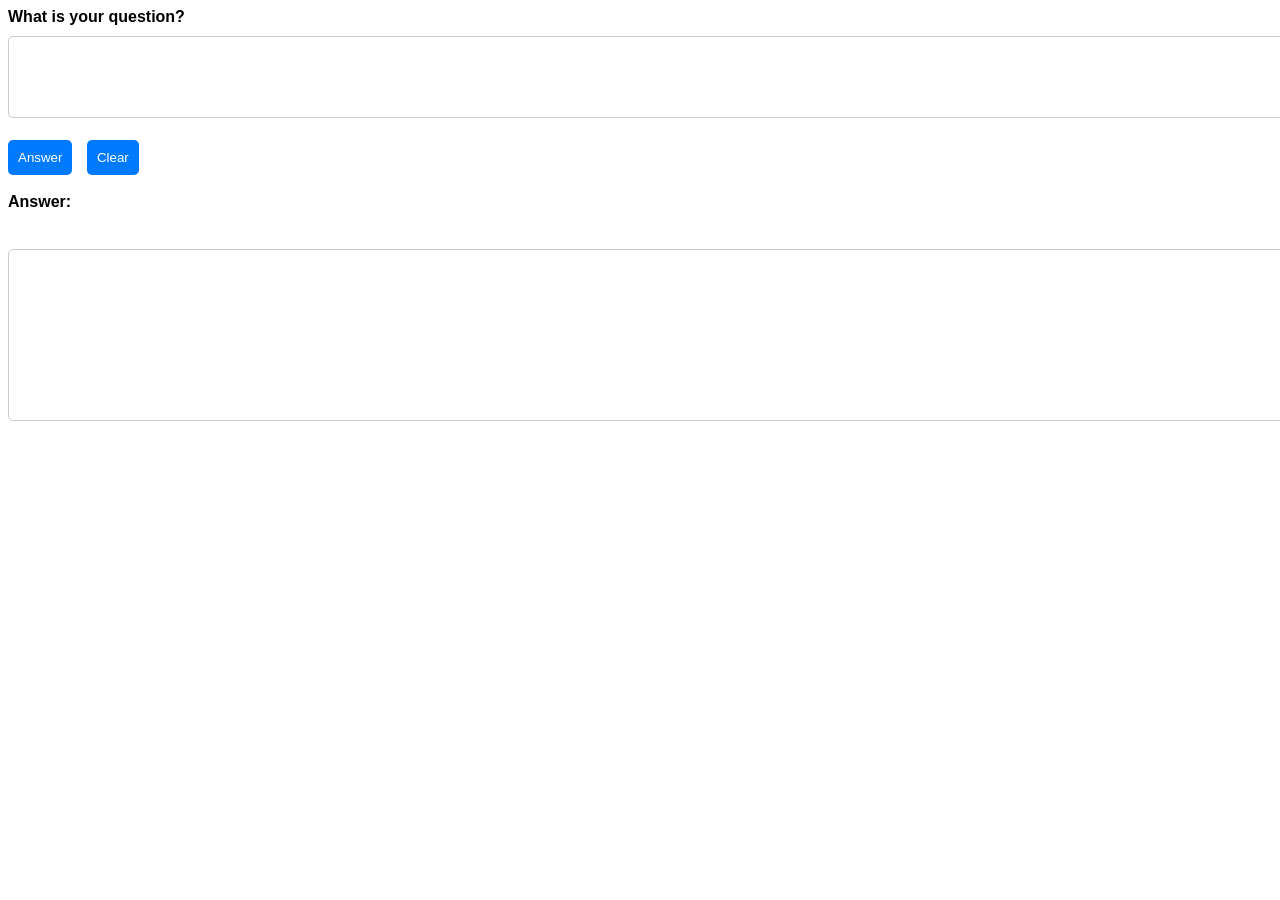
==== chatptbypass/index.html @ d1d36828 "Update index.html" ====
<!DOCTYPE html>
<html>
<head>
  <meta charset="UTF-8">
  <title>Ask a Question</title>
  <script src="https://code.jquery.com/jquery-3.6.0.min.js"></script>
  <style>
    body {
      font-family: Arial, sans-serif;
    }

    label {
      display: block;
      font-weight: bold;
      margin-bottom: 10px;
    }

    textarea {
      width: 100%;
      padding: 10px;
      border: 1px solid #ccc;
      border-radius: 5px;
      resize: none;
    }

    button {
      padding: 10px;
      background-color: #007bff;
      color: #fff;
      border: none;
      border-radius: 5px;
      cursor: pointer;
      margin-right: 10px;
    }

    button:hover {
      background-color: #0062cc;
    }

    #answer {
      margin-top: 10px;
    }
  </style>
</head>
<body>
  <div>
    <label for="question">What is your question?</label>
    <textarea id="question" rows="4" cols="50" maxlength="291"></textarea>
  </div>
  <br>
  <div>
    <button id="answer-btn">Answer</button>
    <button id="clear-btn">Clear</button>
  </div>
  <br>
  <div>
    <label for="answer">Answer:</label>
    <br>
    <textarea id="answer" rows="10" cols="50" readonly></textarea>
  </div>
  <script>
    $(document).ready(function() {

      var chatgpt_api;
      var apiUrl = "https://api.openai.com/v1/completions";

      function askApiKey() {
        chatgpt_api = prompt("Please enter your OpenAI API key:");
        if (!chatgpt_api) {
          alert("API key cannot be empty. Please try again.");
          askApiKey();
        } else {
          document.cookie = "chatgpt_api=" + chatgpt_api + "; path=/";
        }
      }

      if (document.cookie.indexOf("chatgpt_api") >= 0) {
        chatgpt_api = document.cookie.replace(/(?:(?:^|.*;\s*)chatgpt_api\s*\=\s*([^;]*).*$)|^.*$/, "$1");
      } else {
        askApiKey();
      }

      $('#answer-btn').click(function() {
        var question = $('#question').val();
        var body = {
          prompt: question,
          model: "text-davinci-003",
          max_tokens: 4000,
          temperature: 1.0
        };
        var headers = {
          "Content-Type": "application/json",
          "Authorization": "Bearer " + chatgpt_api
        };
        var jsonBody = JSON.stringify(body);
        $.ajax({
          url: apiUrl,
          type: "POST",
          headers: headers,
          data: jsonBody,
          success: function(response) {
            var answer = response.choices.map(function(choice) { return choice.text; }).join("\n");
            $('#answer').val(answer);
          },
          error: function(jqXHR, textStatus, errorThrown) {
            console.error("Error: " + textStatus, errorThrown);
          }
        });
      });

      $('#clear-btn').click(function() {
        $('#question').val('');
        $('#answer').val('');
      });

    });
  </script>
</body>
</html>
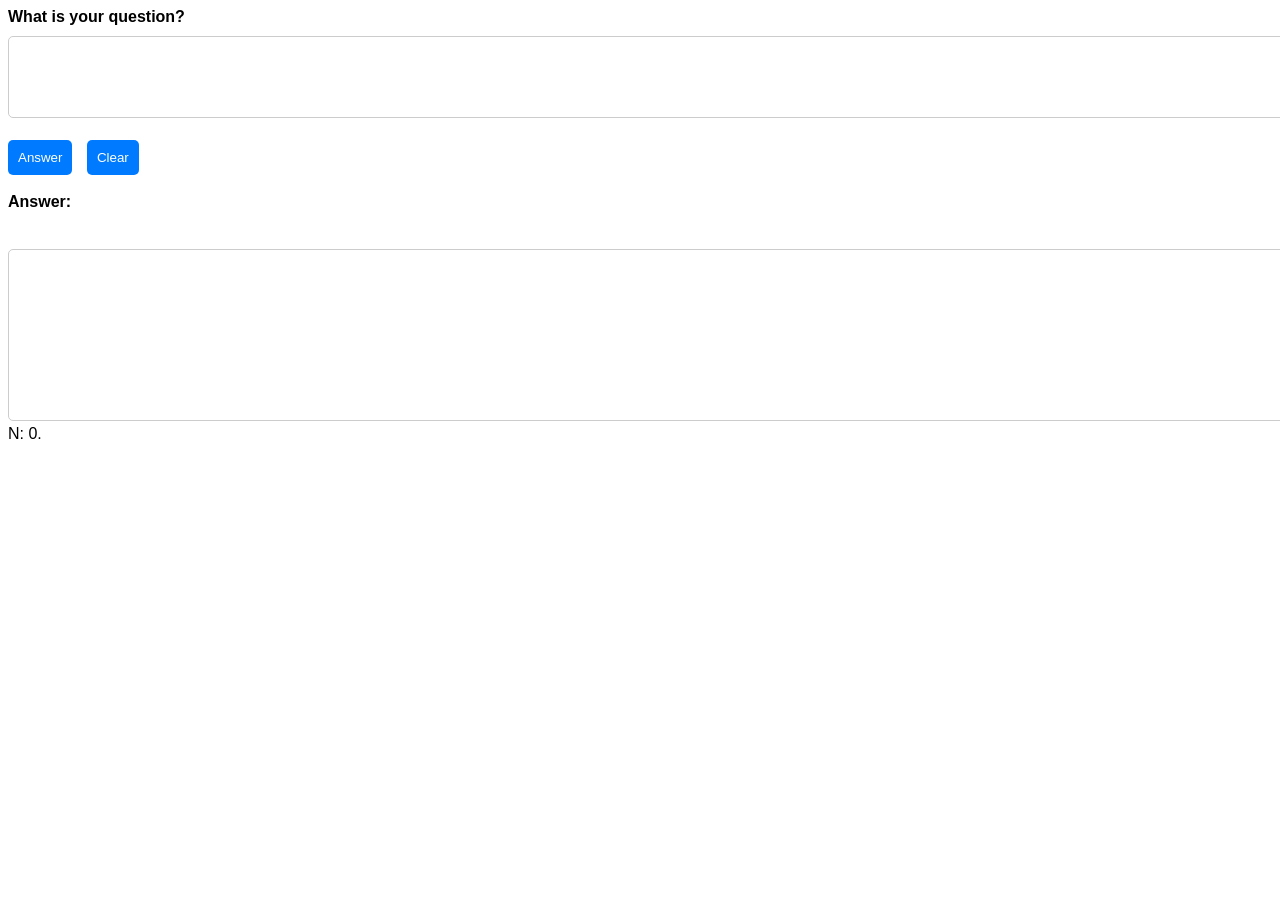
==== commit 2e49ca0d: "Update index.html" ====
--- a/chatptbypass/index.html
+++ b/chatptbypass/index.html
@@ -4,7 +4,7 @@
   <meta charset="UTF-8">
   <title>Ask a Question</title>
   <script src="https://code.jquery.com/jquery-3.6.0.min.js"></script>
-  <style>
+    <style>
     body {
       font-family: Arial, sans-serif;
     }
@@ -58,7 +58,14 @@
     <br>
     <textarea id="answer" rows="10" cols="50" readonly></textarea>
   </div>
+  <div class="counter">
+    N: <span id="visit-count">0</span>.
+  </div>
   <script>
+    var count = parseInt(localStorage.getItem('visitCount') || '0');
+    document.getElementById('visit-count').innerHTML = count;
+    localStorage.setItem('visitCount', ++count);
+
     $(document).ready(function() {
 
       var chatgpt_api;
@@ -79,6 +86,14 @@
       } else {
         askApiKey();
       }
+
+      $('#question').on('input paste', function() {
+        var maxLength = $(this).attr('maxlength');
+        var length = $(this).val().length;
+        if (length > maxLength) {
+          $(this).val($(this).val().substr(0, maxLength));
+        }
+      });
 
       $('#answer-btn').click(function() {
         var question = $('#question').val();
@@ -117,6 +132,3 @@
   </script>
 </body>
 </html>
-
-
-
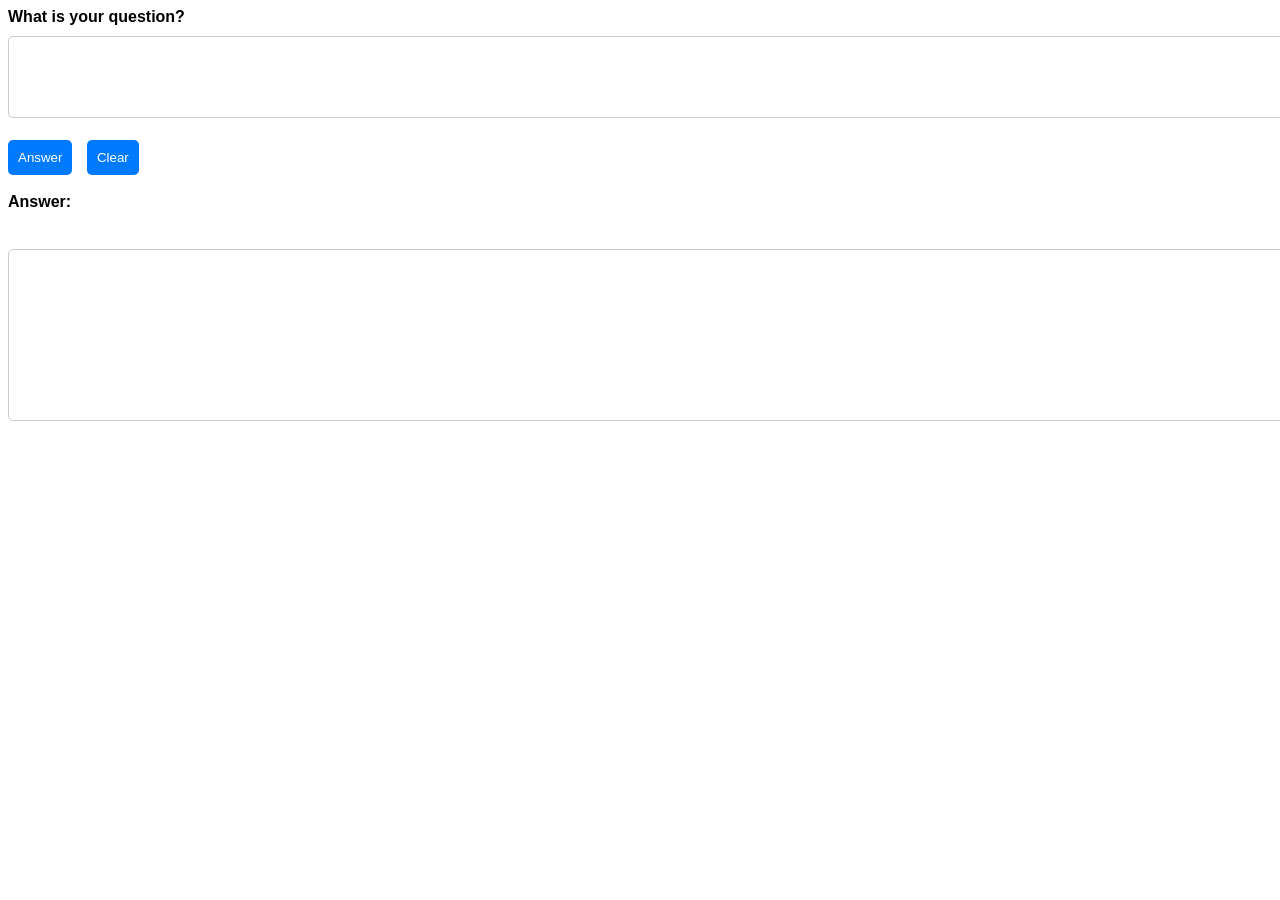
==== commit 3550e0ba: "Update index.html" ====
--- a/chatptbypass/index.html
+++ b/chatptbypass/index.html
@@ -58,14 +58,7 @@
     <br>
     <textarea id="answer" rows="10" cols="50" readonly></textarea>
   </div>
-  <div class="counter">
-    N: <span id="visit-count">0</span>.
-  </div>
   <script>
-    var count = parseInt(localStorage.getItem('visitCount') || '0');
-    document.getElementById('visit-count').innerHTML = count;
-    localStorage.setItem('visitCount', ++count);
-
     $(document).ready(function() {
 
       var chatgpt_api;
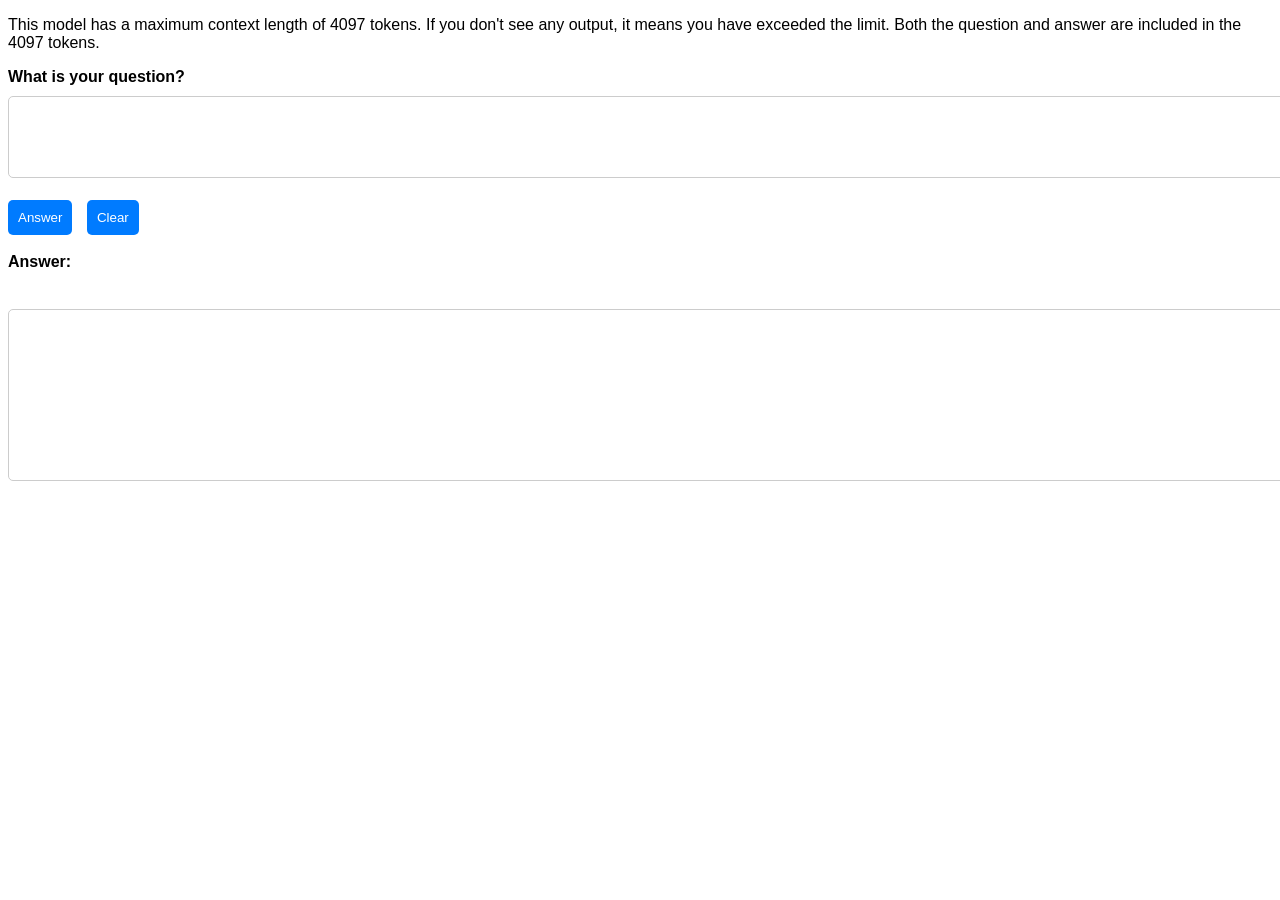
==== commit 137ff01f: "Update index.html" ====
--- a/chatptbypass/index.html
+++ b/chatptbypass/index.html
@@ -43,9 +43,10 @@
   </style>
 </head>
 <body>
+<p>This model has a maximum context length of 4097 tokens. If you don't see any output, it means you have exceeded the limit. Both the question and answer are included in the 4097 tokens.</p>
   <div>
     <label for="question">What is your question?</label>
-    <textarea id="question" rows="4" cols="50" maxlength="291"></textarea>
+    <textarea id="question" rows="4" cols="50"></textarea>
   </div>
   <br>
   <div>
@@ -79,14 +80,6 @@
       } else {
         askApiKey();
       }
-
-      $('#question').on('input paste', function() {
-        var maxLength = $(this).attr('maxlength');
-        var length = $(this).val().length;
-        if (length > maxLength) {
-          $(this).val($(this).val().substr(0, maxLength));
-        }
-      });
 
       $('#answer-btn').click(function() {
         var question = $('#question').val();
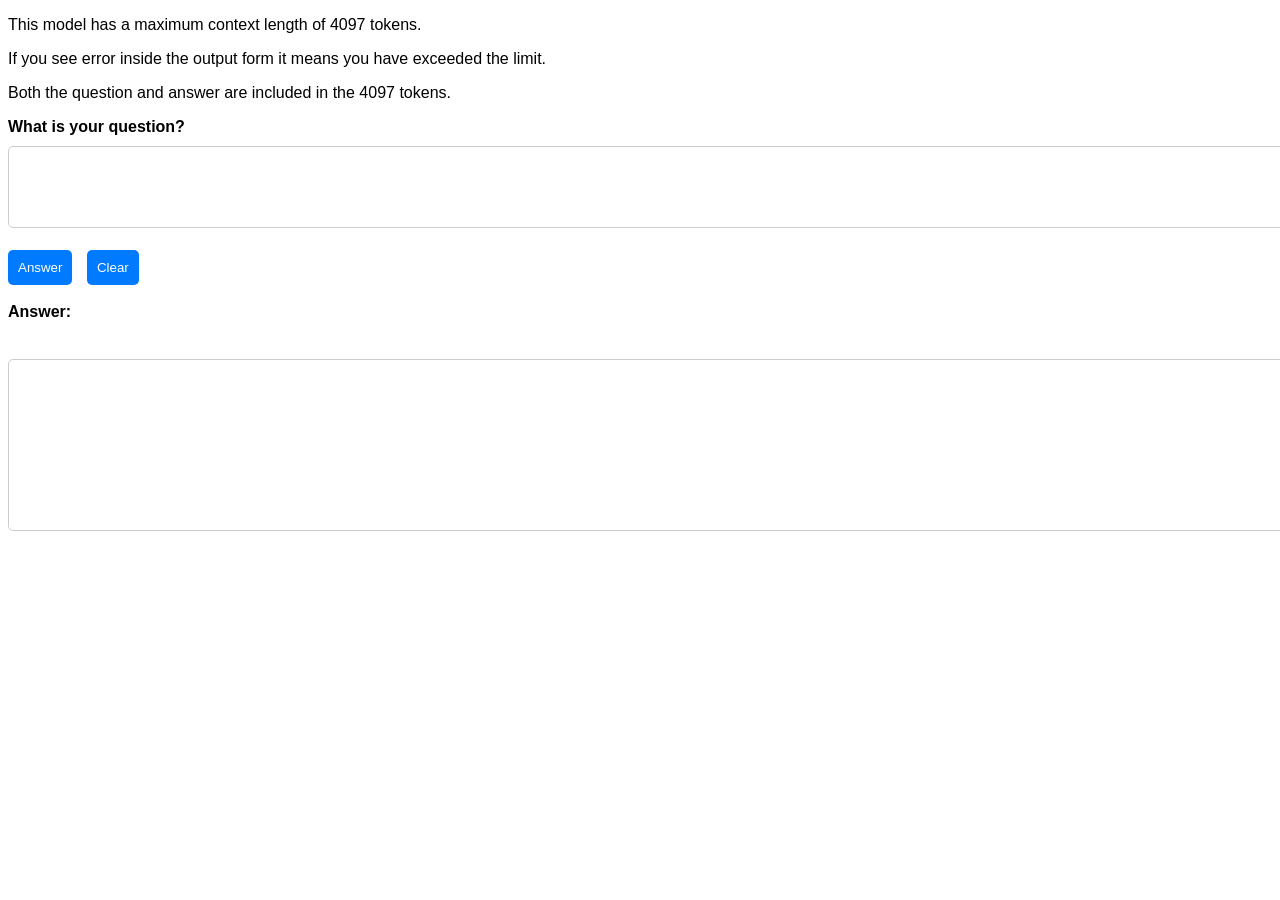
==== commit f7da4428: "Update index.html" ====
--- a/chatptbypass/index.html
+++ b/chatptbypass/index.html
@@ -43,7 +43,9 @@
   </style>
 </head>
 <body>
-<p>This model has a maximum context length of 4097 tokens. If you don't see any output, it means you have exceeded the limit. Both the question and answer are included in the 4097 tokens.</p>
+ <p>This model has a maximum context length of 4097 tokens.</p>
+ <p>If you see error inside the output form it means you have exceeded the limit.</p>
+ <p>Both the question and answer are included in the 4097 tokens.</p>
   <div>
     <label for="question">What is your question?</label>
     <textarea id="question" rows="4" cols="50"></textarea>
@@ -59,12 +61,14 @@
     <br>
     <textarea id="answer" rows="10" cols="50" readonly></textarea>
   </div>
+  </div>
+  <div id="error-message"></div>
   <script>
     $(document).ready(function() {
-
+    
       var chatgpt_api;
       var apiUrl = "https://api.openai.com/v1/completions";
-
+    
       function askApiKey() {
         chatgpt_api = prompt("Please enter your OpenAI API key:");
         if (!chatgpt_api) {
@@ -74,13 +78,13 @@
           document.cookie = "chatgpt_api=" + chatgpt_api + "; path=/";
         }
       }
-
+    
       if (document.cookie.indexOf("chatgpt_api") >= 0) {
         chatgpt_api = document.cookie.replace(/(?:(?:^|.*;\s*)chatgpt_api\s*\=\s*([^;]*).*$)|^.*$/, "$1");
       } else {
         askApiKey();
       }
-
+    
       $('#answer-btn').click(function() {
         var question = $('#question').val();
         var body = {
@@ -104,17 +108,26 @@
             $('#answer').val(answer);
           },
           error: function(jqXHR, textStatus, errorThrown) {
-            console.error("Error: " + textStatus, errorThrown);
+            var errorMsg = "Error: ";
+            if (jqXHR.status === 400) {
+              errorMsg += "You  have exceeded the limit of 4097 tokens.";
+            } else if (jqXHR.status === 401) {
+              errorMsg += "Unauthorized. Invalid API key.";
+            } else {
+              errorMsg += textStatus + " " + errorThrown;
+            }
+            console.error(errorMsg);
+            $('#answer').css('color', 'red').val(errorMsg);
           }
         });
       });
-
+    
       $('#clear-btn').click(function() {
         $('#question').val('');
         $('#answer').val('');
       });
-
+    
     });
-  </script>
+      </script>
 </body>
 </html>
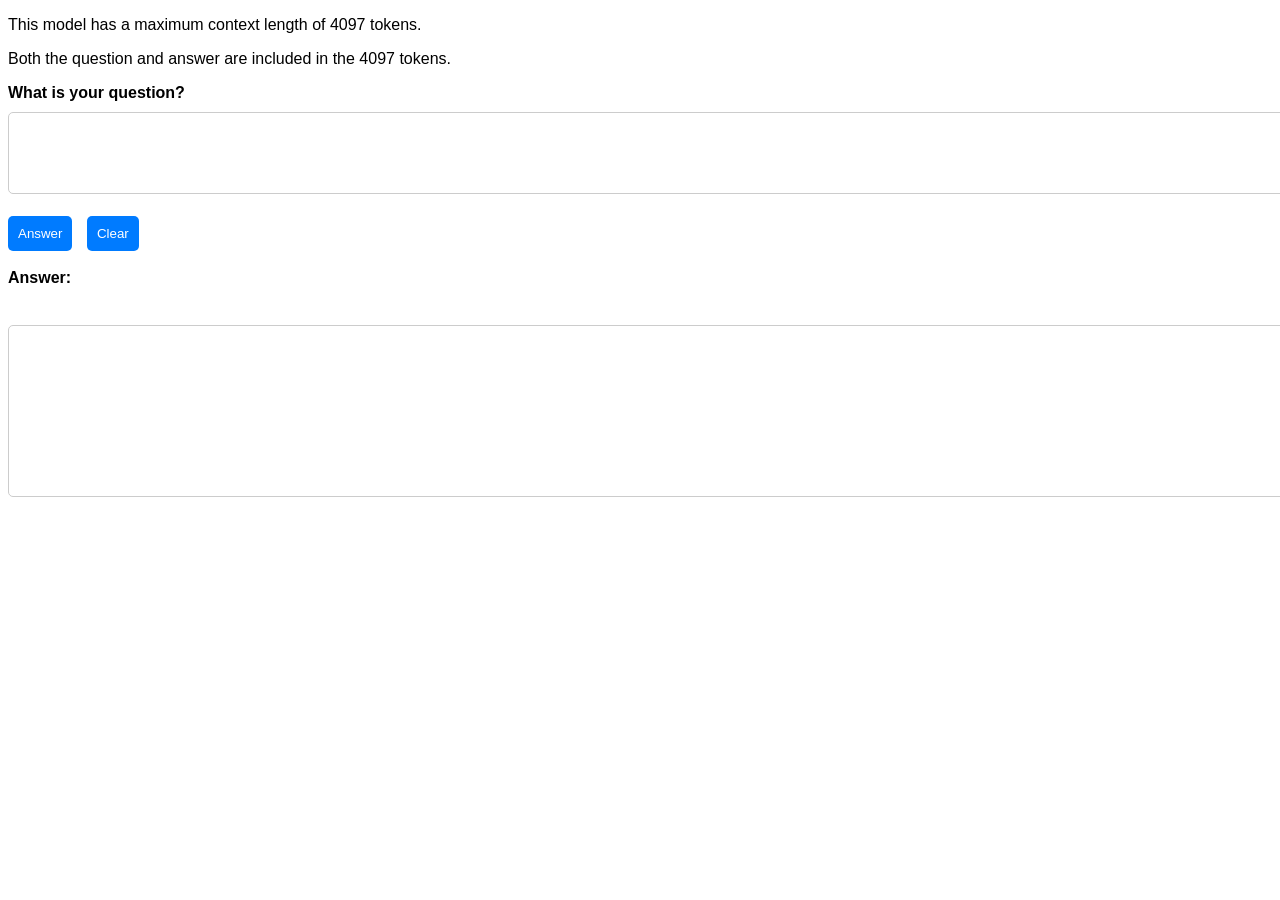
==== commit fae19507: "Update index.html" ====
--- a/chatptbypass/index.html
+++ b/chatptbypass/index.html
@@ -44,7 +44,6 @@
 </head>
 <body>
  <p>This model has a maximum context length of 4097 tokens.</p>
- <p>If you see error inside the output form it means you have exceeded the limit.</p>
  <p>Both the question and answer are included in the 4097 tokens.</p>
   <div>
     <label for="question">What is your question?</label>
